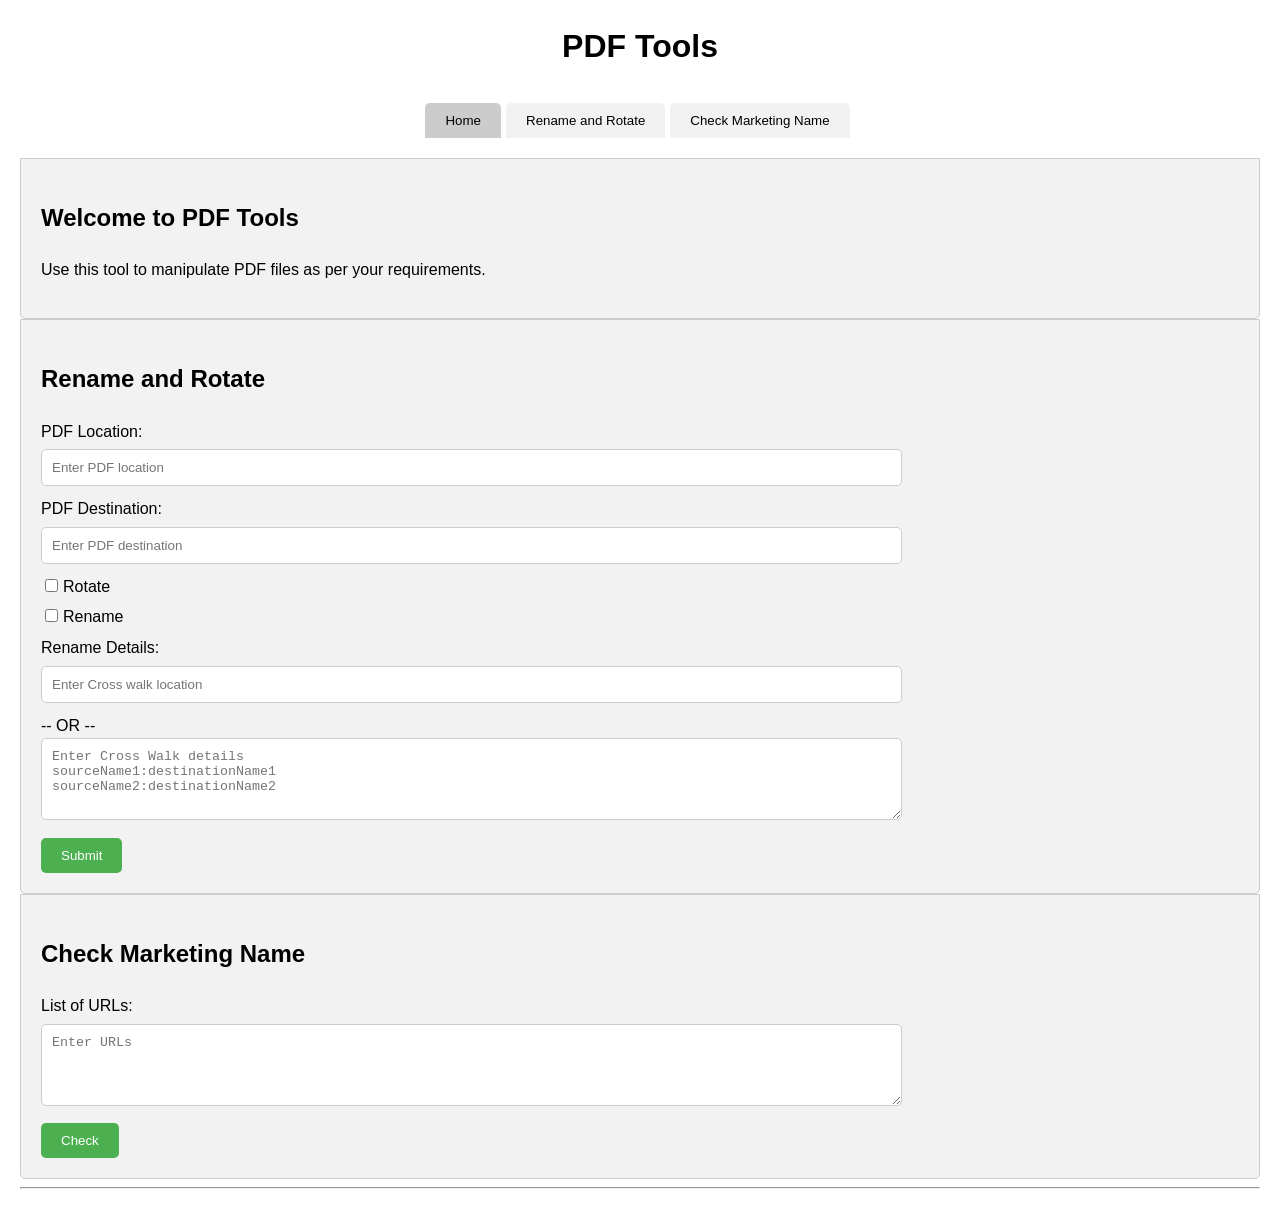
==== WebApp/webapp/src/main/resources/static/index.html @ af7c8258 "Migrated to Web App" ====
<!DOCTYPE html>
<html>
<head>
    <title>PDF Tools</title>
    <link rel="stylesheet" href="styles/main.css">
    <script src="scripts/lib/jquery.js"></script>
</head>
<body>
<h1>PDF Tools</h1>

<div class="tabs">
    <!-- Tab navigation --><!-- Home Tab -->
    <button class="tab-button active" onclick="openTab(event, 'home-tab')">Home</button>
    <button class="tab-button" onclick="openTab(event, 'rename-rotate-tab')">Rename and Rotate</button>
    <button class="tab-button" onclick="openTab(event, 'check-marketing-name-tab')">Check Marketing Name</button>
</div>

<!-- Home Tab -->
<div id="home-tab" class="tab-content active">
    <h2>Welcome to PDF Tools</h2>
    <p>Use this tool to manipulate PDF files as per your requirements.</p>
</div>

<!-- Rename and Rotate Tab -->
<div id="rename-rotate-tab" class="tab-content">
    <h2>Rename and Rotate</h2>
    <label for="pdf-location">PDF Location:</label>
    <input type="text" id="pdf-location" placeholder="Enter PDF location">

    <label for="pdf-destination">PDF Destination:</label>
    <input type="text" id="pdf-destination" placeholder="Enter PDF destination">

    <label><input type="checkbox" id="rotate-checkbox">Rotate</label>
    <label><input type="checkbox" id="rename-checkbox">Rename</label>

    <div id="rename-details" class="hide">
        <label for="rename-source">Rename Details:</label>
        <input type="text" id="rename-source" placeholder="Enter Cross walk location"> <br/> -- OR -- <br/>
        <textarea id="cross-walk" rows="4" placeholder="Enter Cross Walk details&#10;sourceName1:destinationName1&#10;sourceName2:destinationName2"></textarea><br/>
    </div>

    <button class="btn" id="rr-submit">Submit</button>
</div>

<!-- Check Marketing Name Tab -->
<div id="check-marketing-name-tab" class="tab-content">
    <h2>Check Marketing Name</h2>
    <label for="url-list">List of URLs:</label>
    <textarea id="url-list" rows="4"  placeholder="Enter URLs"></textarea><br/>

    <button class="btn" id="check-market">Check</button>
</div>

<hr/>
<div id="results">
</div>

<script src="scripts/main.js"></script>
</body>
</html>
---- WebApp/webapp/src/main/resources/static/styles/main.css ----
/* General styles */
body {
    font-family: Arial, sans-serif;
    line-height: 1.6;
    margin: 20px;
}

h1 {
    text-align: center;
    margin-bottom: 30px;
}

/* Tab styles */
.tabs {
    display: flex;
    justify-content: center;
    margin-bottom: 20px;
}

.tab-button {
    padding: 10px 20px;
    border: none;
    background-color: #f2f2f2;
    cursor: pointer;
    transition: background-color 0.3s;
    margin-right: 5px;
    border-radius: 5px 5px 0 0;
}

.tab-button.active {
    background-color: #ccc;
}

.tab-content {
    border: 1px solid #ccc;
    padding: 20px;
    border-radius: 0 0 5px 5px;
    background-color: #f2f2f2;
}

/* Form styles */
label {
    display: block;
    margin-bottom: 5px;
}

input[type="text"], textarea {
    width: 70%;
    padding: 10px;
    margin-bottom: 10px;
    border: 1px solid #ccc;
    border-radius: 5px;
}

input[type="checkbox"] {
    margin-right: 5px;
}

/* Buttons */
.btn {
    padding: 10px 20px;
    border: none;
    background-color: #4CAF50;
    color: white;
    cursor: pointer;
    border-radius: 5px;
}

.btn:hover {
    background-color: #45a049;
}

/* Responsive styles */
@media (max-width: 600px) {
    .tab-button {
        font-size: 12px;
        padding: 5px 10px;
    }

    .tab-content {
        padding: 10px;
    }

    input[type="text"], textarea {
        font-size: 14px;
        padding: 8px;
    }

    .btn {
        font-size: 14px;
        padding: 8px 15px;
    }
}
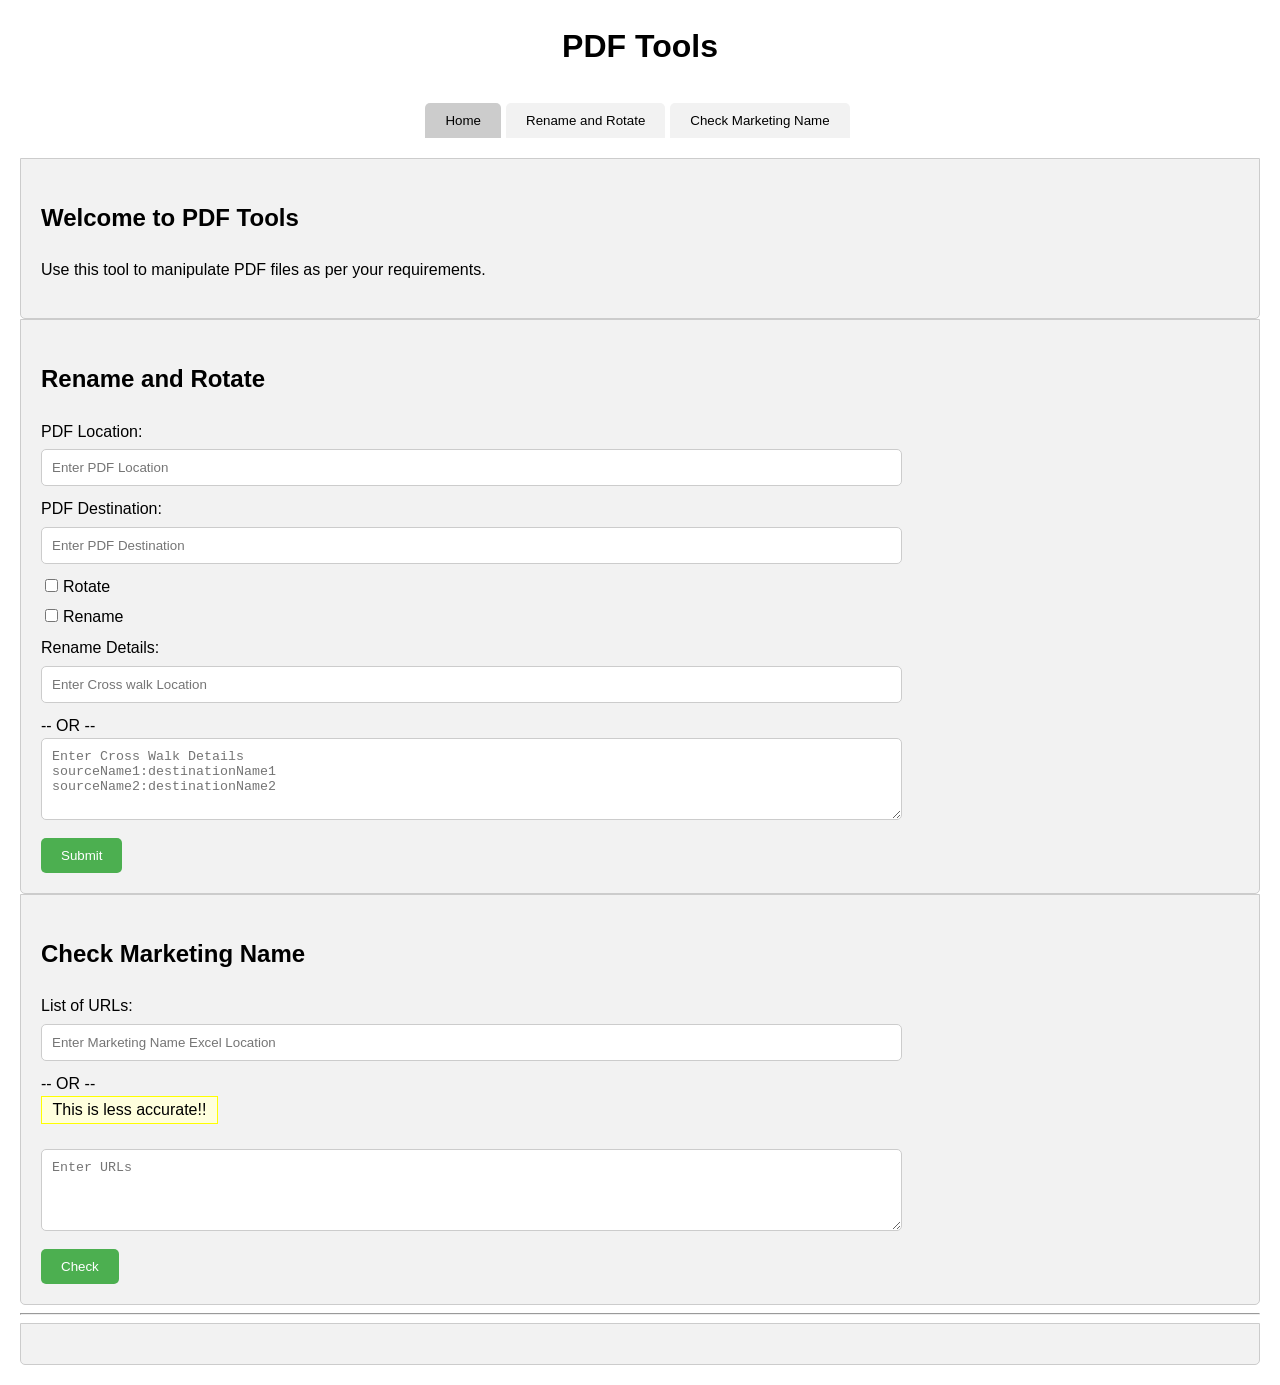
==== commit bc3ee0e2: "Migrated to Web App" ====
--- a/WebApp/webapp/src/main/resources/static/index.html
+++ b/WebApp/webapp/src/main/resources/static/index.html
@@ -25,18 +25,18 @@
 <div id="rename-rotate-tab" class="tab-content">
     <h2>Rename and Rotate</h2>
     <label for="pdf-location">PDF Location:</label>
-    <input type="text" id="pdf-location" placeholder="Enter PDF location">
+    <input type="text" id="pdf-location" placeholder="Enter PDF Location">
 
     <label for="pdf-destination">PDF Destination:</label>
-    <input type="text" id="pdf-destination" placeholder="Enter PDF destination">
+    <input type="text" id="pdf-destination" placeholder="Enter PDF Destination">
 
     <label><input type="checkbox" id="rotate-checkbox">Rotate</label>
     <label><input type="checkbox" id="rename-checkbox">Rename</label>
 
     <div id="rename-details" class="hide">
         <label for="rename-source">Rename Details:</label>
-        <input type="text" id="rename-source" placeholder="Enter Cross walk location"> <br/> -- OR -- <br/>
-        <textarea id="cross-walk" rows="4" placeholder="Enter Cross Walk details&#10;sourceName1:destinationName1&#10;sourceName2:destinationName2"></textarea><br/>
+        <input type="text" id="rename-source" placeholder="Enter Cross walk Location"> <br/> -- OR -- <br/>
+        <textarea id="cross-walk" rows="4" placeholder="Enter Cross Walk Details&#10;sourceName1:destinationName1&#10;sourceName2:destinationName2"></textarea><br/>
     </div>
 
     <button class="btn" id="rr-submit">Submit</button>
@@ -46,13 +46,16 @@
 <div id="check-marketing-name-tab" class="tab-content">
     <h2>Check Marketing Name</h2>
     <label for="url-list">List of URLs:</label>
+    <input type="text" id="marketing-file" placeholder="Enter Marketing Name Excel Location"> <br/> -- OR -- <br/>
+    <div class="warning">This is less accurate!!</div><br/>
     <textarea id="url-list" rows="4"  placeholder="Enter URLs"></textarea><br/>
+    <input type="hidden" id="hidden-json">
 
     <button class="btn" id="check-market">Check</button>
 </div>
 
 <hr/>
-<div id="results">
+<div id="results" class="tab-content2">
 </div>
 
 <script src="scripts/main.js"></script>
--- a/WebApp/webapp/src/main/resources/static/styles/main.css
+++ b/WebApp/webapp/src/main/resources/static/styles/main.css
@@ -31,11 +31,23 @@
     background-color: #ccc;
 }
 
-.tab-content {
+.tab-content,.tab-content2 {
     border: 1px solid #ccc;
     padding: 20px;
     border-radius: 0 0 5px 5px;
     background-color: #f2f2f2;
+}
+
+.plan-name {
+    font-size: 10px;
+    width: 40%;
+}
+
+.warning {
+    border: 1px solid yellow;
+    background-color: #ffffdd;
+    width: 175px;
+    text-align: center;
 }
 
 /* Form styles */
@@ -70,6 +82,16 @@
     background-color: #45a049;
 }
 
+#results {
+    font-size: 12px;
+}
+
+span {
+    display: inline-block;
+    align-items: center;
+    width: 30%;
+}
+
 /* Responsive styles */
 @media (max-width: 600px) {
     .tab-button {
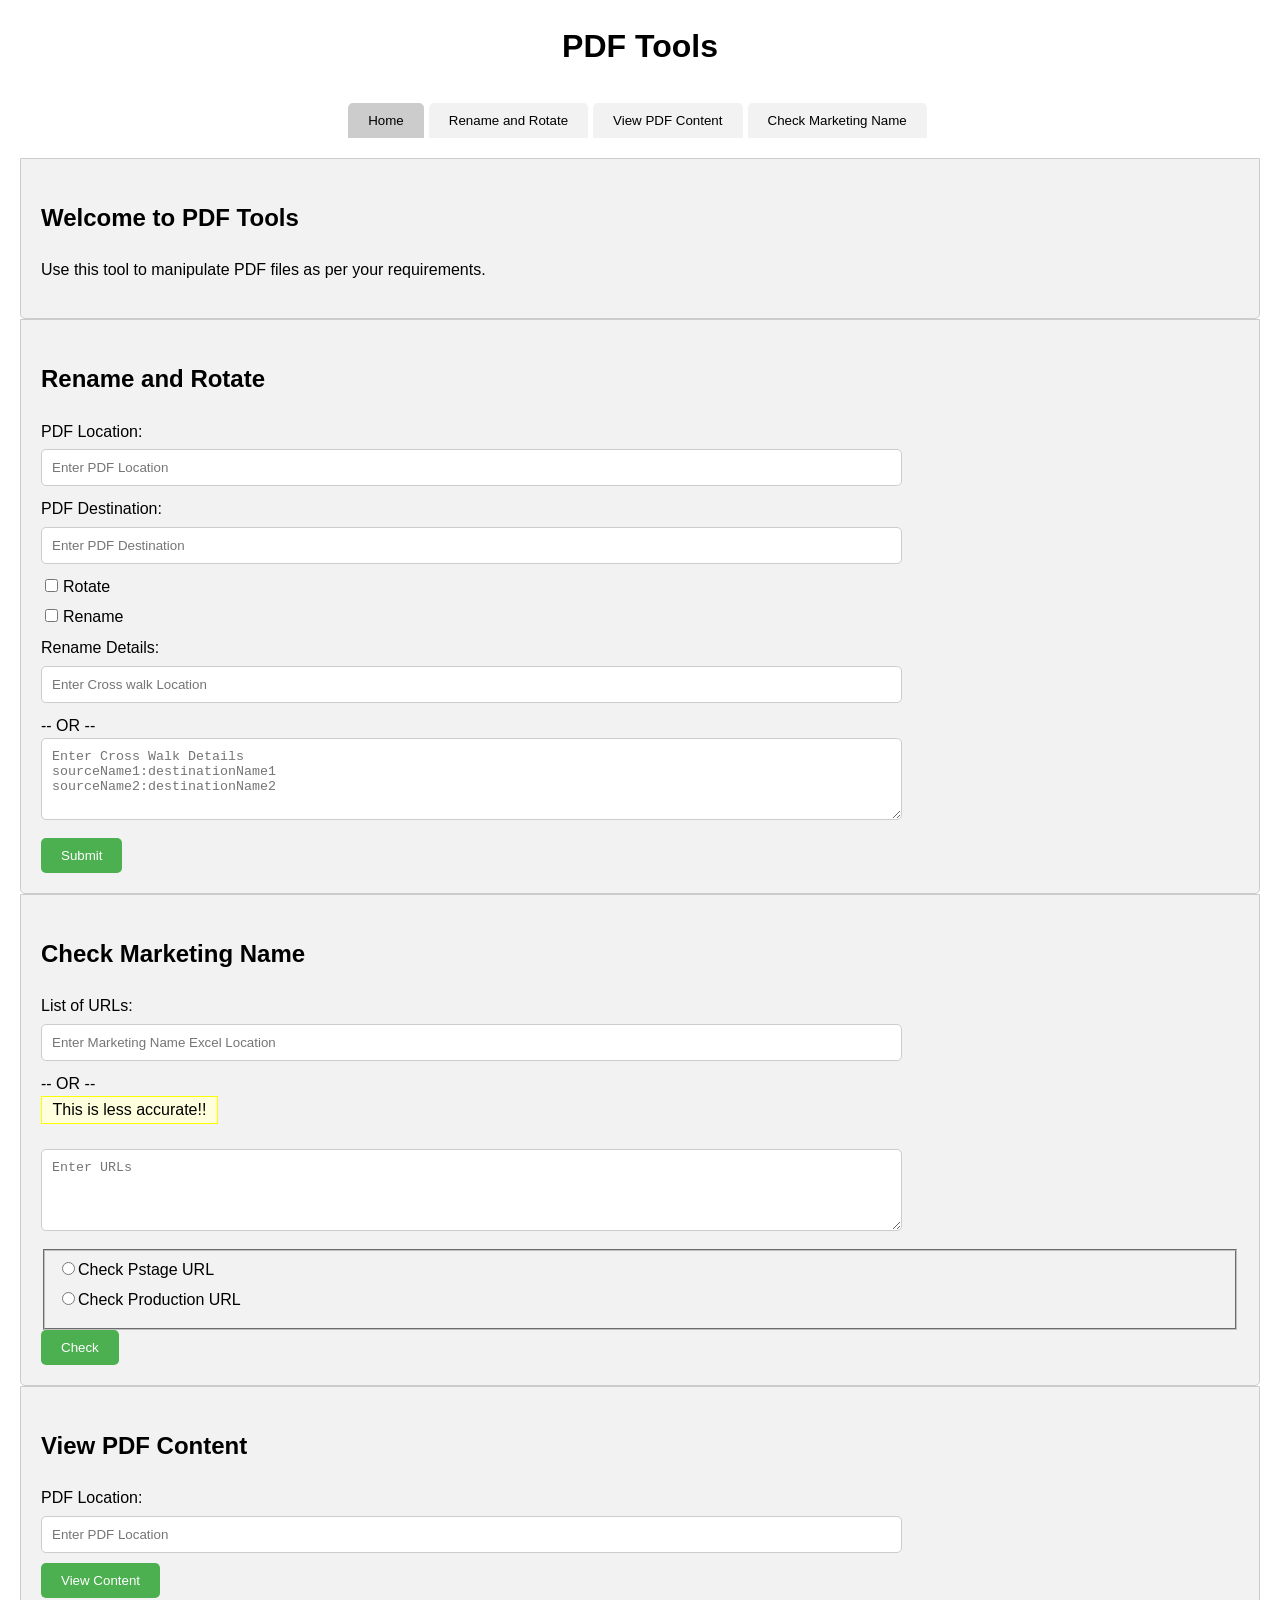
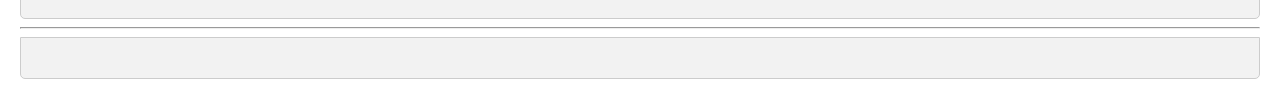
==== commit b9e0b7c5: "Update index.html Update view" ====
--- a/WebApp/webapp/src/main/resources/static/index.html
+++ b/WebApp/webapp/src/main/resources/static/index.html
@@ -12,6 +12,7 @@
     <!-- Tab navigation --><!-- Home Tab -->
     <button class="tab-button active" onclick="openTab(event, 'home-tab')">Home</button>
     <button class="tab-button" onclick="openTab(event, 'rename-rotate-tab')">Rename and Rotate</button>
+    <button class="tab-button" onclick="openTab(event, 'view-pdf-content-tab')">View PDF Content</button>
     <button class="tab-button" onclick="openTab(event, 'check-marketing-name-tab')">Check Marketing Name</button>
 </div>
 
@@ -50,8 +51,20 @@
     <div class="warning">This is less accurate!!</div><br/>
     <textarea id="url-list" rows="4"  placeholder="Enter URLs"></textarea><br/>
     <input type="hidden" id="hidden-json">
+    <fieldset>
+        <label><input type="radio" id="psUrl" name="region" value="psCheck">Check Pstage URL</label>
+        <label><input type="radio" id="prodUrl" name="region" value="prodCheck">Check Production URL</label>
+    </fieldset>
+    <button class="btn" id="check-market">Check</button>
+</div>
 
-    <button class="btn" id="check-market">Check</button>
+<!-- View PDF Content Tab -->
+<div id="view-pdf-content-tab" class="tab-content">
+    <h2>View PDF Content</h2>
+    <label for="url-list">PDF Location:</label>
+    <input type="text" id="pdf-file" placeholder="Enter PDF Location"> <br/>
+
+    <button class="btn" id="view-pdf">View Content</button>
 </div>
 
 <hr/>
@@ -60,4 +73,4 @@
 
 <script src="scripts/main.js"></script>
 </body>
-</html>+</html>
--- a/WebApp/webapp/src/main/resources/static/styles/main.css
+++ b/WebApp/webapp/src/main/resources/static/styles/main.css
@@ -40,12 +40,19 @@
 
 .plan-name {
     font-size: 10px;
-    width: 40%;
+    width: 40% !important;
 }
 
 .warning {
     border: 1px solid yellow;
     background-color: #ffffdd;
+    width: 175px;
+    text-align: center;
+}
+
+.alert {
+    border: 1px solid darkred;
+    background-color: red;
     width: 175px;
     text-align: center;
 }
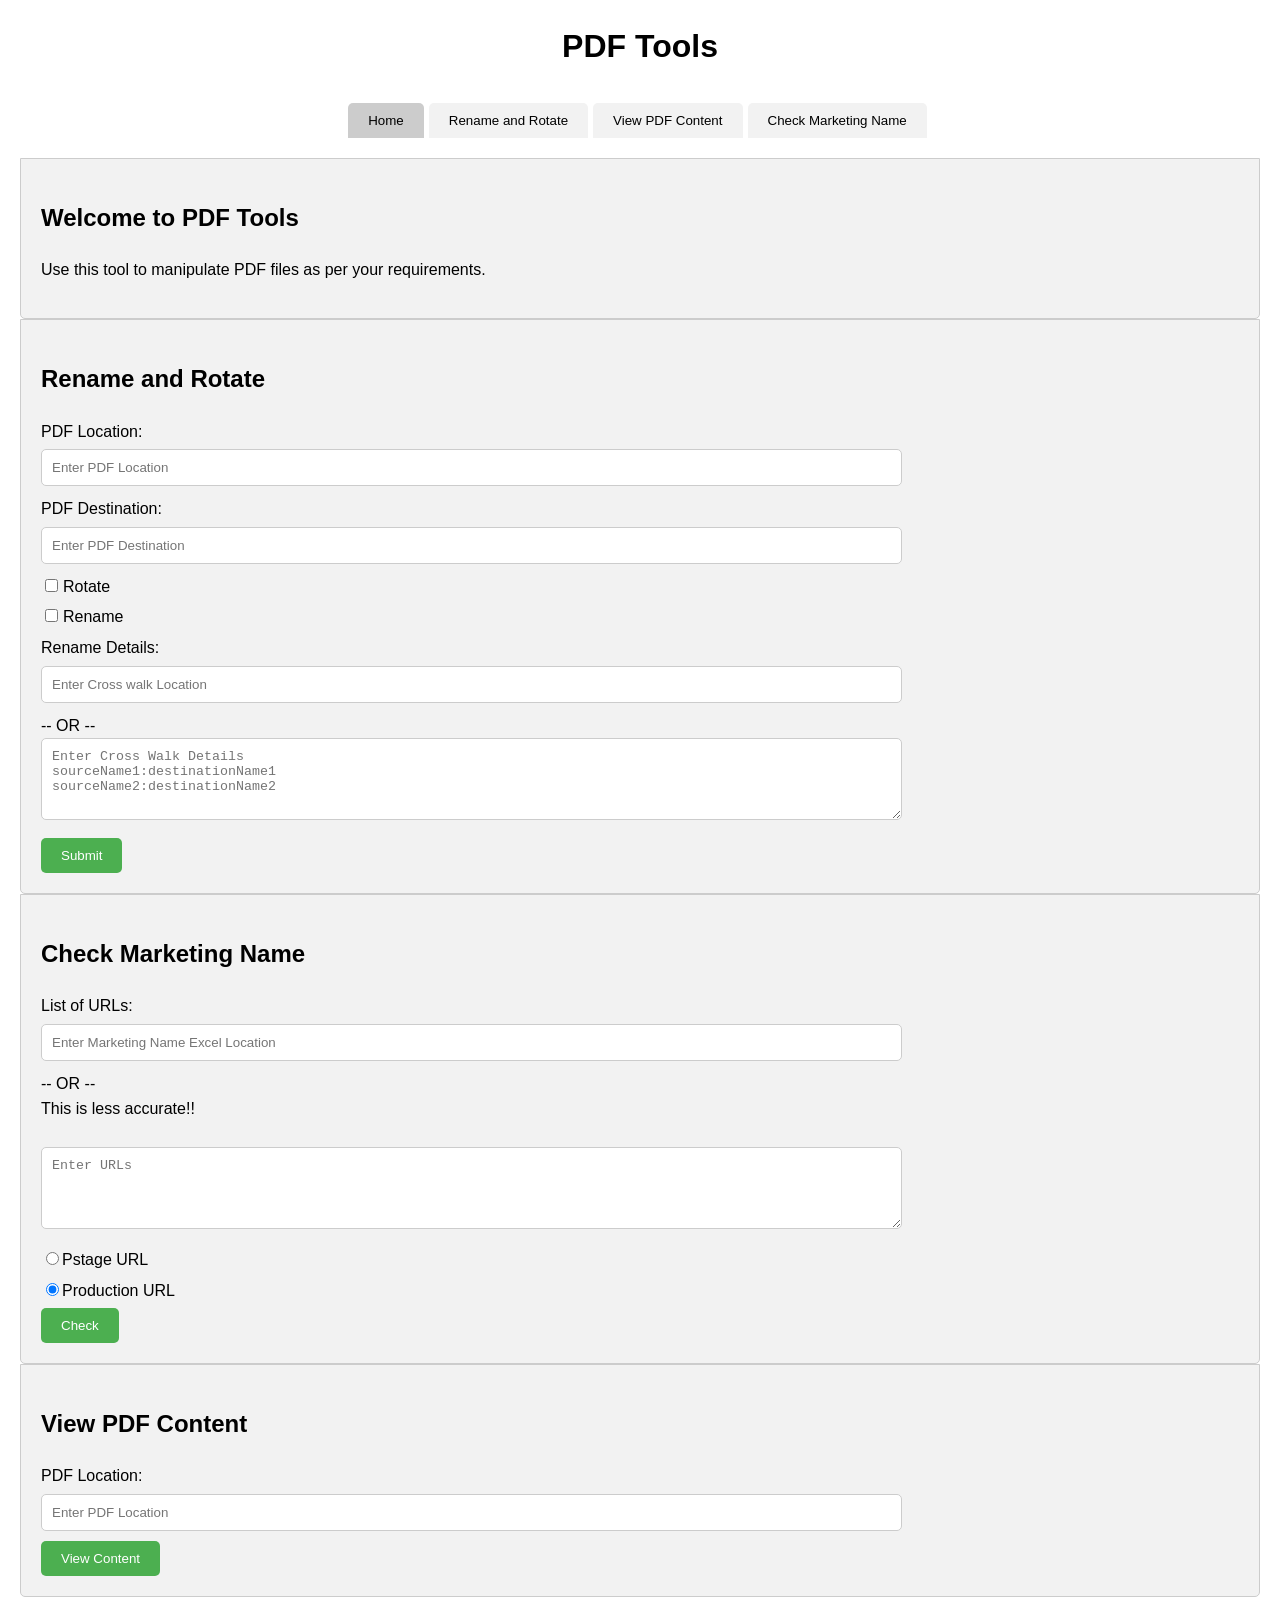
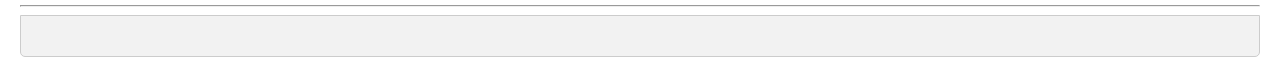
==== commit 6fbbab91: "Refactored Class names and layout" ====
--- a/WebApp/webapp/src/main/resources/static/index.html
+++ b/WebApp/webapp/src/main/resources/static/index.html
@@ -51,10 +51,8 @@
     <div class="warning">This is less accurate!!</div><br/>
     <textarea id="url-list" rows="4"  placeholder="Enter URLs"></textarea><br/>
     <input type="hidden" id="hidden-json">
-    <fieldset>
-        <label><input type="radio" id="psUrl" name="region" value="psCheck">Check Pstage URL</label>
-        <label><input type="radio" id="prodUrl" name="region" value="prodCheck">Check Production URL</label>
-    </fieldset>
+    <label><input type="radio" id="psUrl" name="region" value="ps">Pstage URL</label>
+    <label><input type="radio" id="prodUrl" name="region" value="prod" checked>Production URL</label>
     <button class="btn" id="check-market">Check</button>
 </div>
 
--- a/WebApp/webapp/src/main/resources/static/styles/main.css
+++ b/WebApp/webapp/src/main/resources/static/styles/main.css
@@ -43,14 +43,14 @@
     width: 40% !important;
 }
 
-.warning {
+.my-warning {
     border: 1px solid yellow;
     background-color: #ffffdd;
     width: 175px;
     text-align: center;
 }
 
-.alert {
+.my-alert {
     border: 1px solid darkred;
     background-color: red;
     width: 175px;
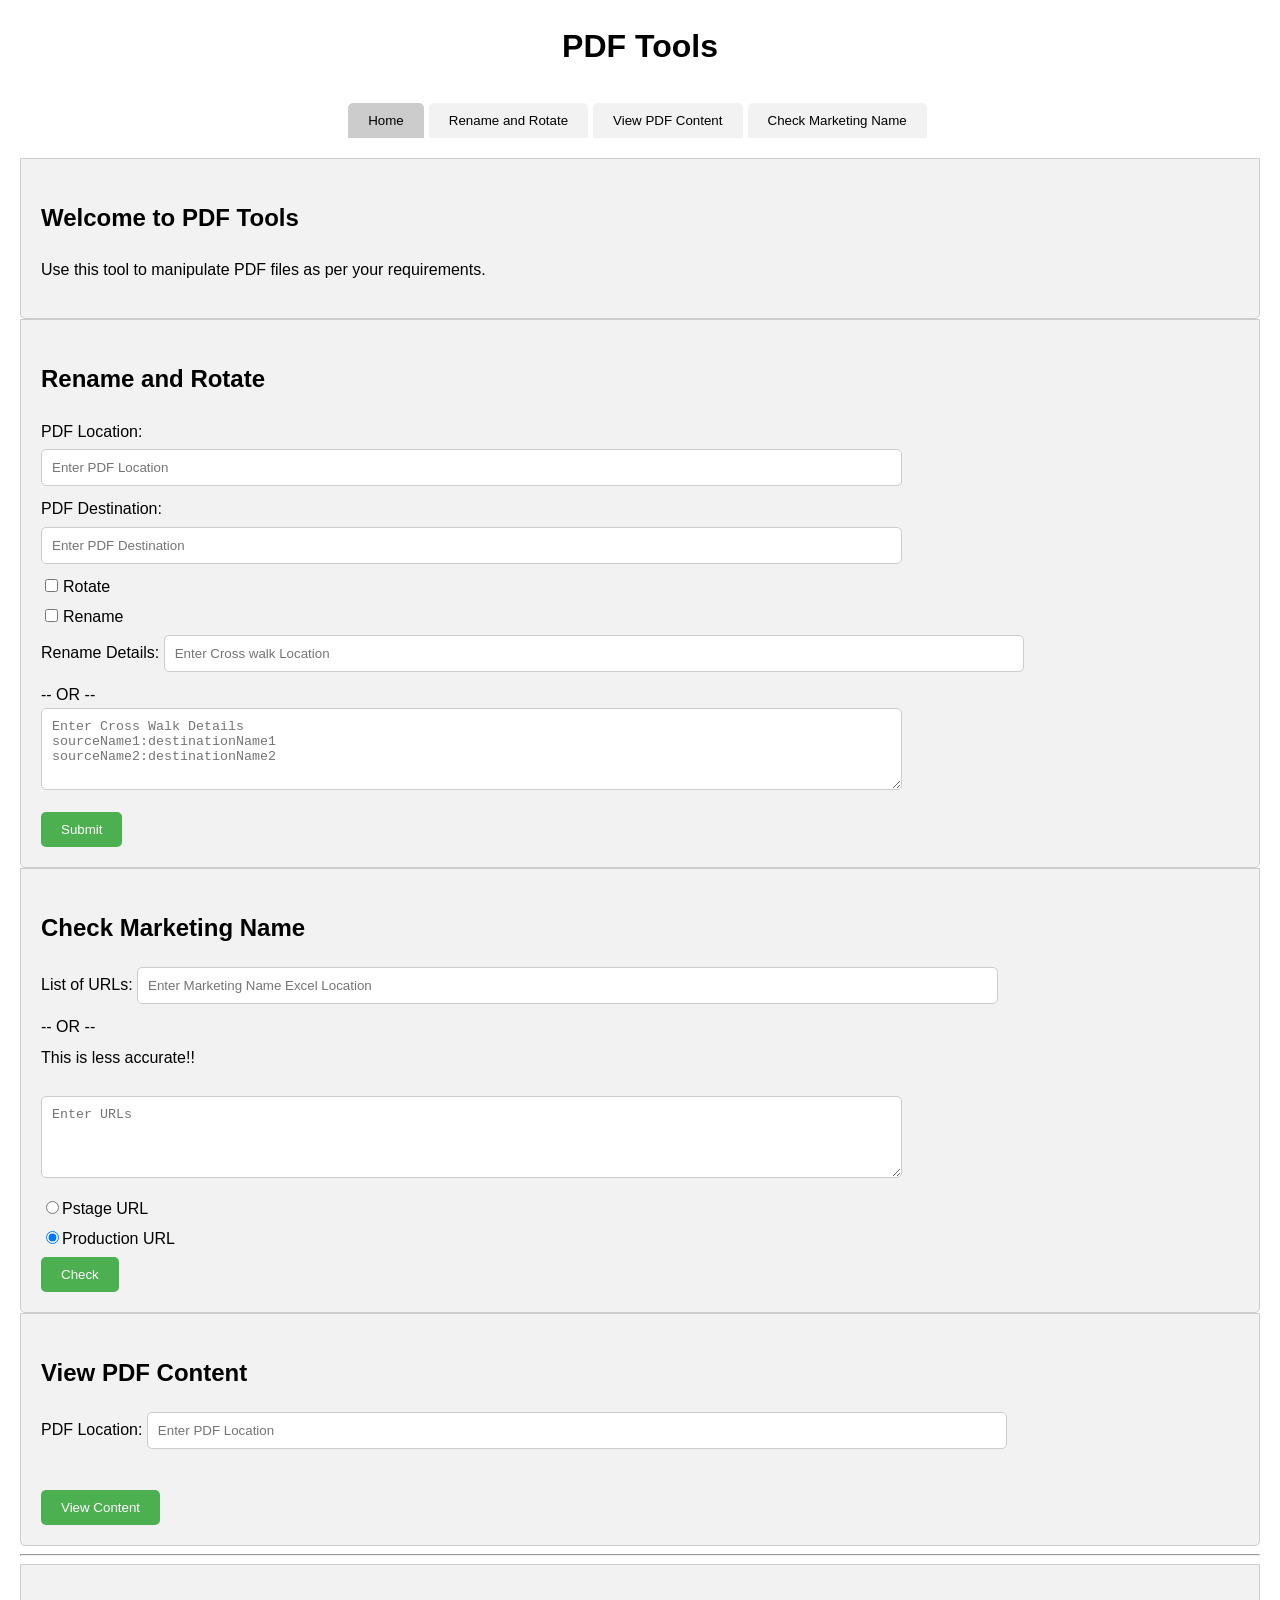
==== commit 5108a1e4: "Refactored Class names and layout" ====
--- a/WebApp/webapp/src/main/resources/static/index.html
+++ b/WebApp/webapp/src/main/resources/static/index.html
@@ -1,5 +1,5 @@
 <!DOCTYPE html>
-<html>
+<html lang="en">
 <head>
     <title>PDF Tools</title>
     <link rel="stylesheet" href="styles/main.css">
@@ -35,9 +35,10 @@
     <label><input type="checkbox" id="rename-checkbox">Rename</label>
 
     <div id="rename-details" class="hide">
-        <label for="rename-source">Rename Details:</label>
-        <input type="text" id="rename-source" placeholder="Enter Cross walk Location"> <br/> -- OR -- <br/>
-        <textarea id="cross-walk" rows="4" placeholder="Enter Cross Walk Details&#10;sourceName1:destinationName1&#10;sourceName2:destinationName2"></textarea><br/>
+        <label for="rename-source">Rename Details:
+            <input type="text" id="rename-source" placeholder="Enter Cross walk Location"> <br/> -- OR -- <br/>
+            <textarea id="cross-walk" rows="4" placeholder="Enter Cross Walk Details&#10;sourceName1:destinationName1&#10;sourceName2:destinationName2"></textarea><br/>
+        </label>
     </div>
 
     <button class="btn" id="rr-submit">Submit</button>
@@ -46,8 +47,9 @@
 <!-- Check Marketing Name Tab -->
 <div id="check-marketing-name-tab" class="tab-content">
     <h2>Check Marketing Name</h2>
-    <label for="url-list">List of URLs:</label>
-    <input type="text" id="marketing-file" placeholder="Enter Marketing Name Excel Location"> <br/> -- OR -- <br/>
+    <label for="url-list">List of URLs:
+        <input type="text" id="marketing-file" placeholder="Enter Marketing Name Excel Location"> <br/> -- OR -- <br/>
+    </label>
     <div class="warning">This is less accurate!!</div><br/>
     <textarea id="url-list" rows="4"  placeholder="Enter URLs"></textarea><br/>
     <input type="hidden" id="hidden-json">
@@ -59,8 +61,9 @@
 <!-- View PDF Content Tab -->
 <div id="view-pdf-content-tab" class="tab-content">
     <h2>View PDF Content</h2>
-    <label for="url-list">PDF Location:</label>
-    <input type="text" id="pdf-file" placeholder="Enter PDF Location"> <br/>
+    <label for="url-list">PDF Location:
+        <input type="text" id="pdf-file" placeholder="Enter PDF Location">
+    </label><br/>
 
     <button class="btn" id="view-pdf">View Content</button>
 </div>
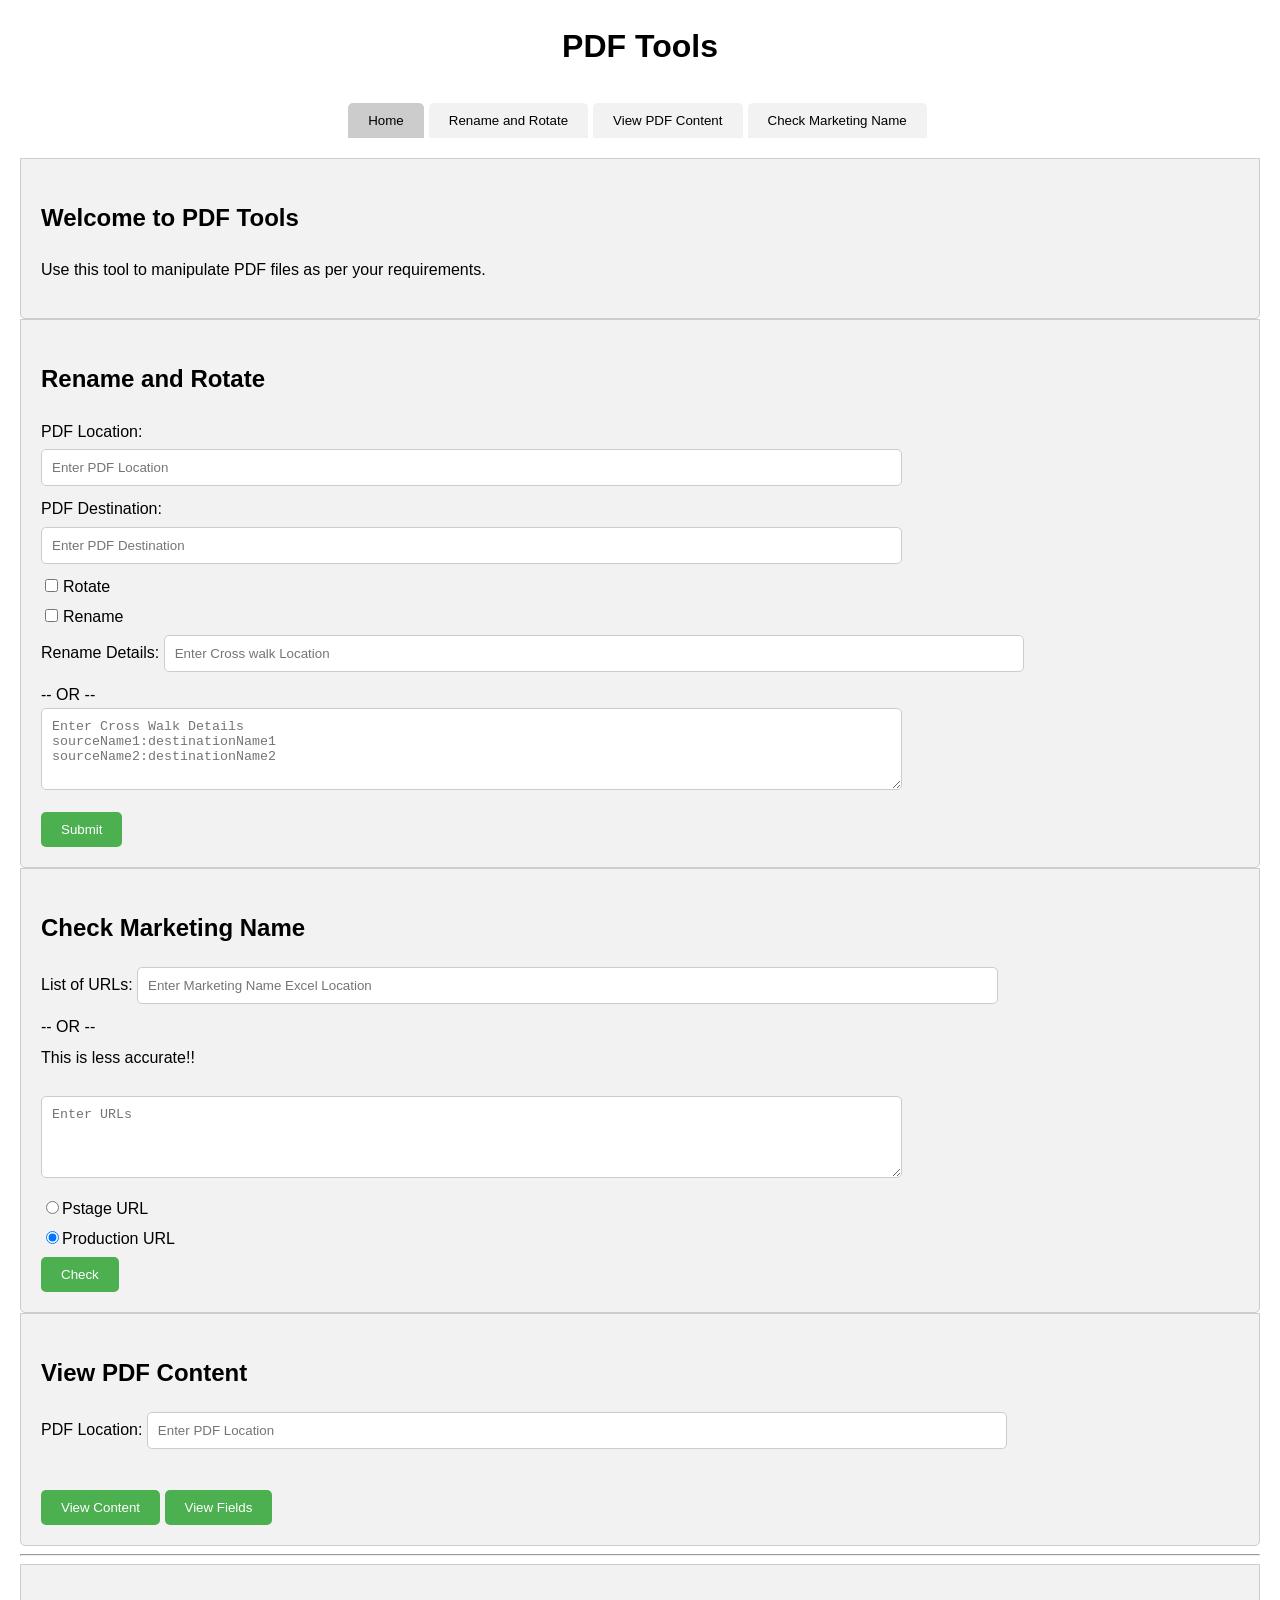
==== commit 0f675ae5: "code to view fields" ====
--- a/WebApp/webapp/src/main/resources/static/index.html
+++ b/WebApp/webapp/src/main/resources/static/index.html
@@ -66,6 +66,7 @@
     </label><br/>
 
     <button class="btn" id="view-pdf">View Content</button>
+    <button class="btn" id="view-fields">View Fields</button>
 </div>
 
 <hr/>
--- a/WebApp/webapp/src/main/resources/static/styles/main.css
+++ b/WebApp/webapp/src/main/resources/static/styles/main.css
@@ -44,10 +44,15 @@
 }
 
 .my-warning {
-    border: 1px solid yellow;
-    background-color: #ffffdd;
-    width: 175px;
-    text-align: center;
+    background-color: yellow;
+}
+
+.added {
+    background-color: green;
+}
+
+.not-added {
+    background-color: red;
 }
 
 .my-alert {
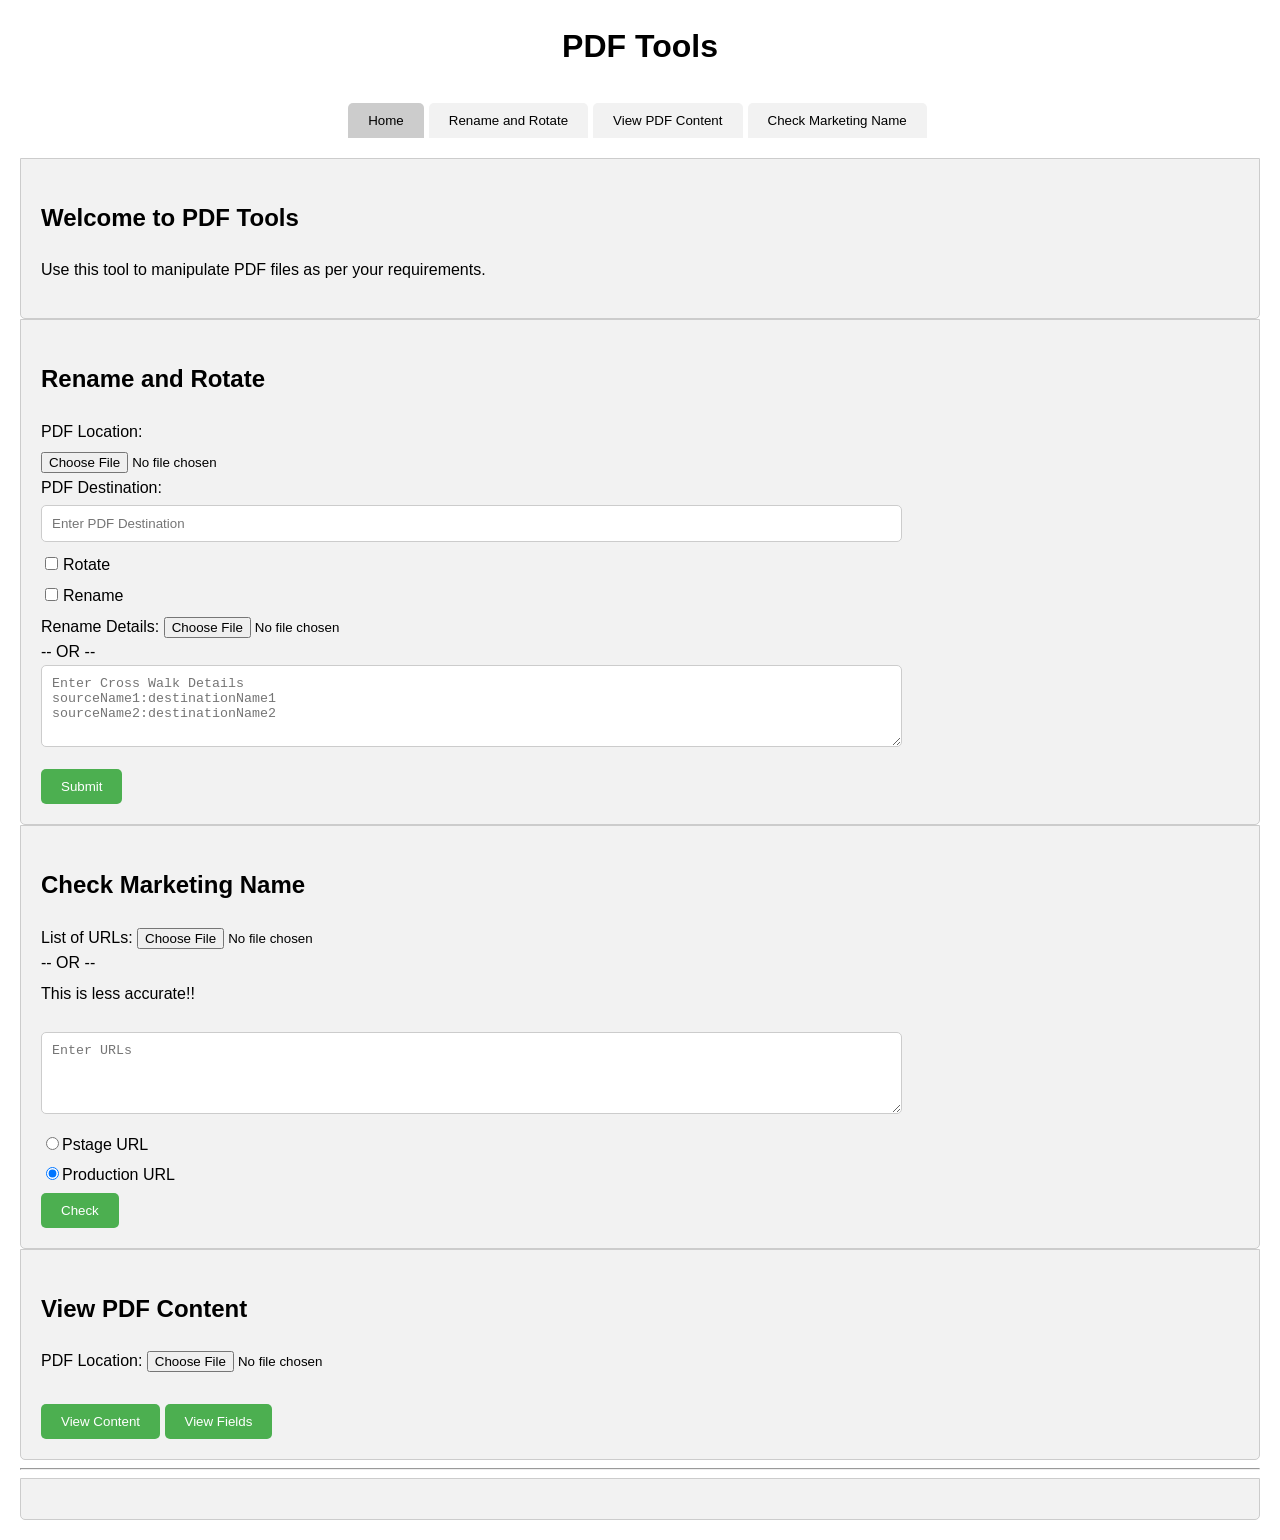
==== commit 1e89622f: "Add unit tests" ====
--- a/WebApp/webapp/src/main/resources/static/index.html
+++ b/WebApp/webapp/src/main/resources/static/index.html
@@ -26,7 +26,7 @@
 <div id="rename-rotate-tab" class="tab-content">
     <h2>Rename and Rotate</h2>
     <label for="pdf-location">PDF Location:</label>
-    <input type="text" id="pdf-location" placeholder="Enter PDF Location">
+    <input type="file" id="pdf-location" placeholder="Enter PDF Location">
 
     <label for="pdf-destination">PDF Destination:</label>
     <input type="text" id="pdf-destination" placeholder="Enter PDF Destination">
@@ -36,7 +36,7 @@
 
     <div id="rename-details" class="hide">
         <label for="rename-source">Rename Details:
-            <input type="text" id="rename-source" placeholder="Enter Cross walk Location"> <br/> -- OR -- <br/>
+            <input type="file" id="rename-source" placeholder="Enter Cross walk Location"> <br/> -- OR -- <br/>
             <textarea id="cross-walk" rows="4" placeholder="Enter Cross Walk Details&#10;sourceName1:destinationName1&#10;sourceName2:destinationName2"></textarea><br/>
         </label>
     </div>
@@ -48,7 +48,7 @@
 <div id="check-marketing-name-tab" class="tab-content">
     <h2>Check Marketing Name</h2>
     <label for="url-list">List of URLs:
-        <input type="text" id="marketing-file" placeholder="Enter Marketing Name Excel Location"> <br/> -- OR -- <br/>
+        <input type="file" id="marketing-file" placeholder="Enter Marketing Name Excel Location"> <br/> -- OR -- <br/>
     </label>
     <div class="warning">This is less accurate!!</div><br/>
     <textarea id="url-list" rows="4"  placeholder="Enter URLs"></textarea><br/>
@@ -62,7 +62,7 @@
 <div id="view-pdf-content-tab" class="tab-content">
     <h2>View PDF Content</h2>
     <label for="url-list">PDF Location:
-        <input type="text" id="pdf-file" placeholder="Enter PDF Location">
+        <input type="file" id="pdf-file" placeholder="Enter PDF Location">
     </label><br/>
 
     <button class="btn" id="view-pdf">View Content</button>
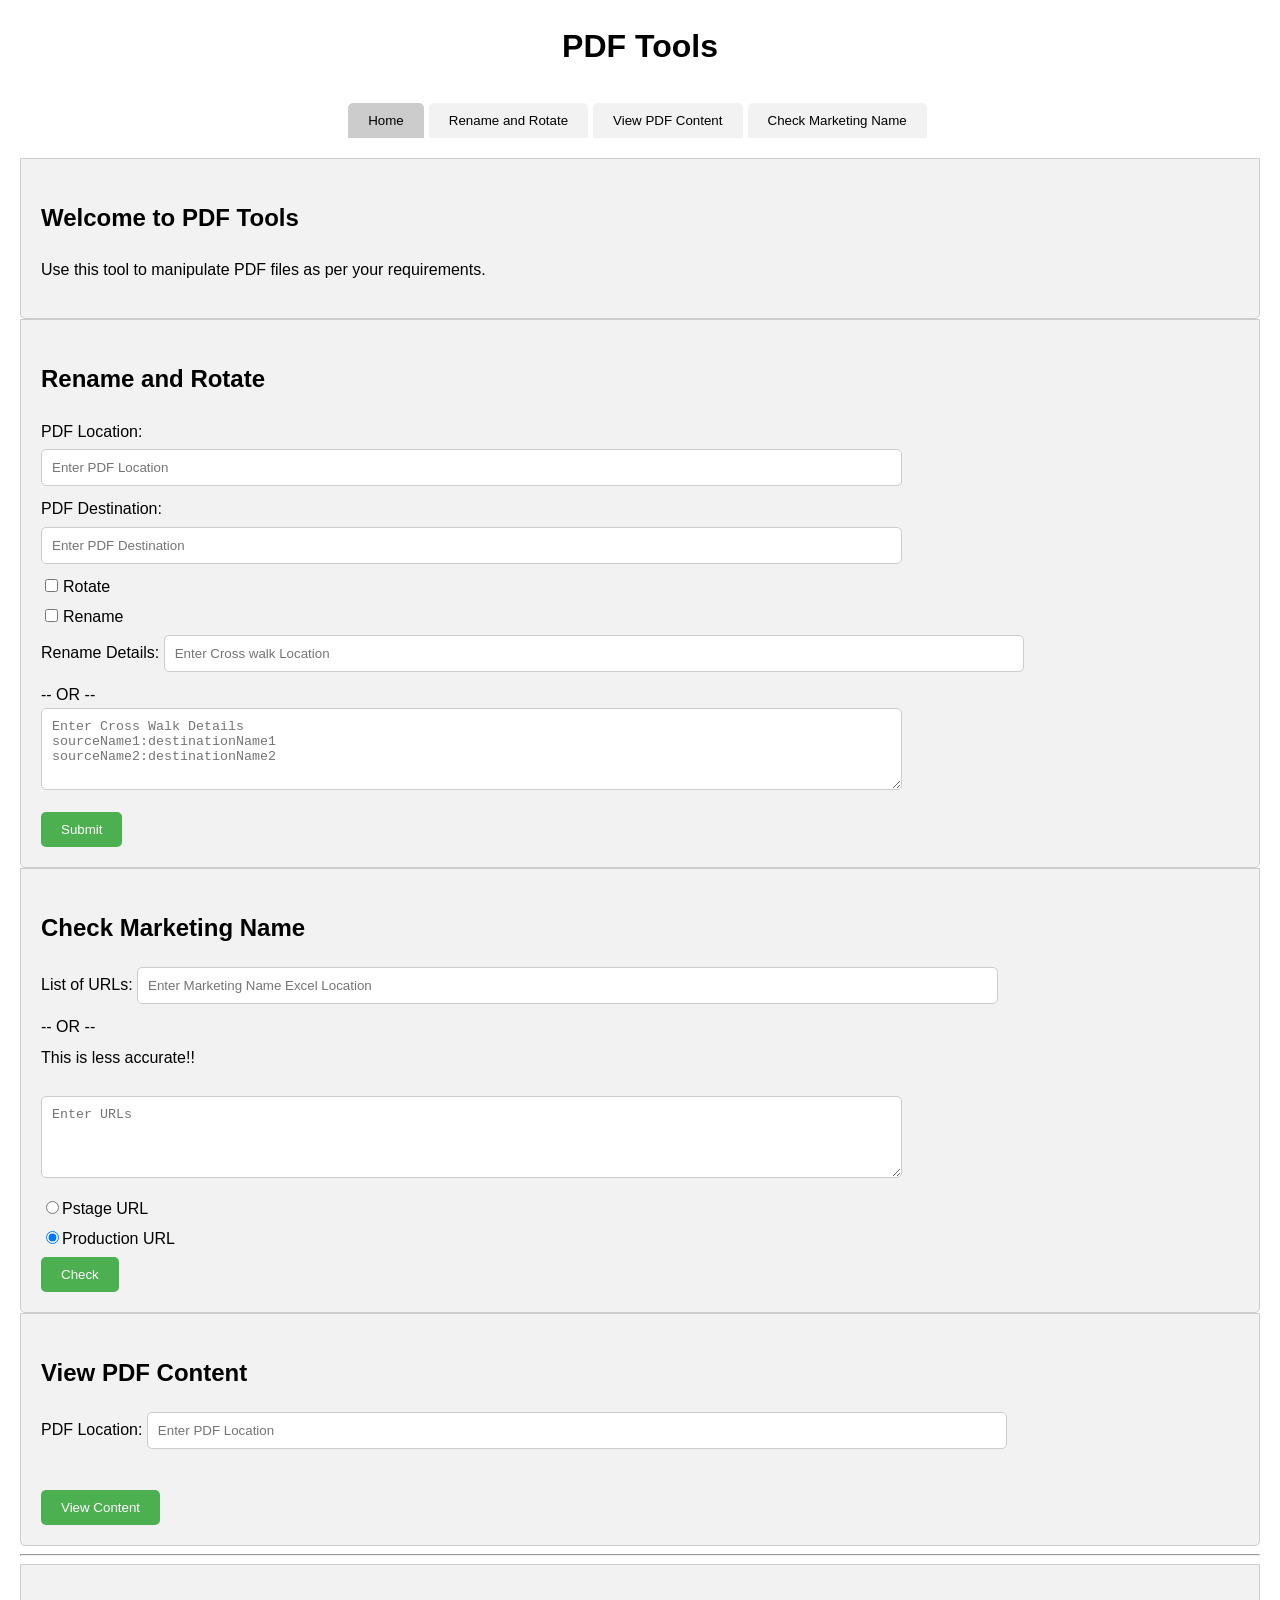
==== commit 49fe9311: "Add unit tests Fix issues with calls to service" ====
--- a/WebApp/webapp/src/main/resources/static/index.html
+++ b/WebApp/webapp/src/main/resources/static/index.html
@@ -26,7 +26,7 @@
 <div id="rename-rotate-tab" class="tab-content">
     <h2>Rename and Rotate</h2>
     <label for="pdf-location">PDF Location:</label>
-    <input type="file" id="pdf-location" placeholder="Enter PDF Location">
+    <input type="text" id="pdf-location" placeholder="Enter PDF Location">
 
     <label for="pdf-destination">PDF Destination:</label>
     <input type="text" id="pdf-destination" placeholder="Enter PDF Destination">
@@ -36,7 +36,7 @@
 
     <div id="rename-details" class="hide">
         <label for="rename-source">Rename Details:
-            <input type="file" id="rename-source" placeholder="Enter Cross walk Location"> <br/> -- OR -- <br/>
+            <input type="text" id="rename-source" placeholder="Enter Cross walk Location"> <br/> -- OR -- <br/>
             <textarea id="cross-walk" rows="4" placeholder="Enter Cross Walk Details&#10;sourceName1:destinationName1&#10;sourceName2:destinationName2"></textarea><br/>
         </label>
     </div>
@@ -48,7 +48,7 @@
 <div id="check-marketing-name-tab" class="tab-content">
     <h2>Check Marketing Name</h2>
     <label for="url-list">List of URLs:
-        <input type="file" id="marketing-file" placeholder="Enter Marketing Name Excel Location"> <br/> -- OR -- <br/>
+        <input type="text" id="marketing-file" placeholder="Enter Marketing Name Excel Location"> <br/> -- OR -- <br/>
     </label>
     <div class="warning">This is less accurate!!</div><br/>
     <textarea id="url-list" rows="4"  placeholder="Enter URLs"></textarea><br/>
@@ -62,11 +62,10 @@
 <div id="view-pdf-content-tab" class="tab-content">
     <h2>View PDF Content</h2>
     <label for="url-list">PDF Location:
-        <input type="file" id="pdf-file" placeholder="Enter PDF Location">
+        <input type="text" id="pdf-file" placeholder="Enter PDF Location">
     </label><br/>
 
     <button class="btn" id="view-pdf">View Content</button>
-    <button class="btn" id="view-fields">View Fields</button>
 </div>
 
 <hr/>
